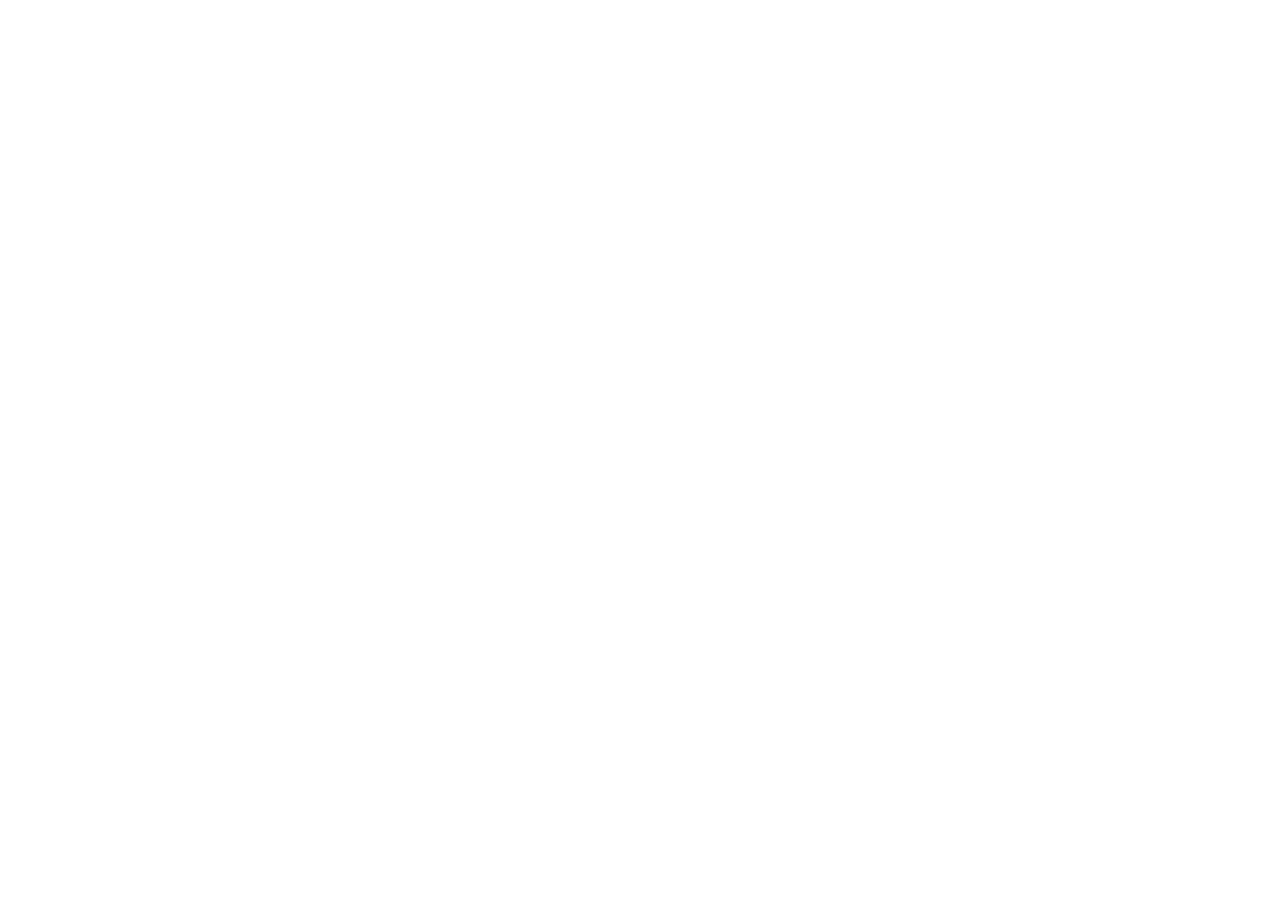
==== index.html @ 219c9ef1 "indexhtml created" ====
<!DOCTYPE html>
<html lang="en">
<head>
    <meta charset="UTF-8">
    <meta name="viewport" content="width=device-width, initial-scale=1.0">
    <title>Document</title>
</head>
<body>
    
</body>
</html>
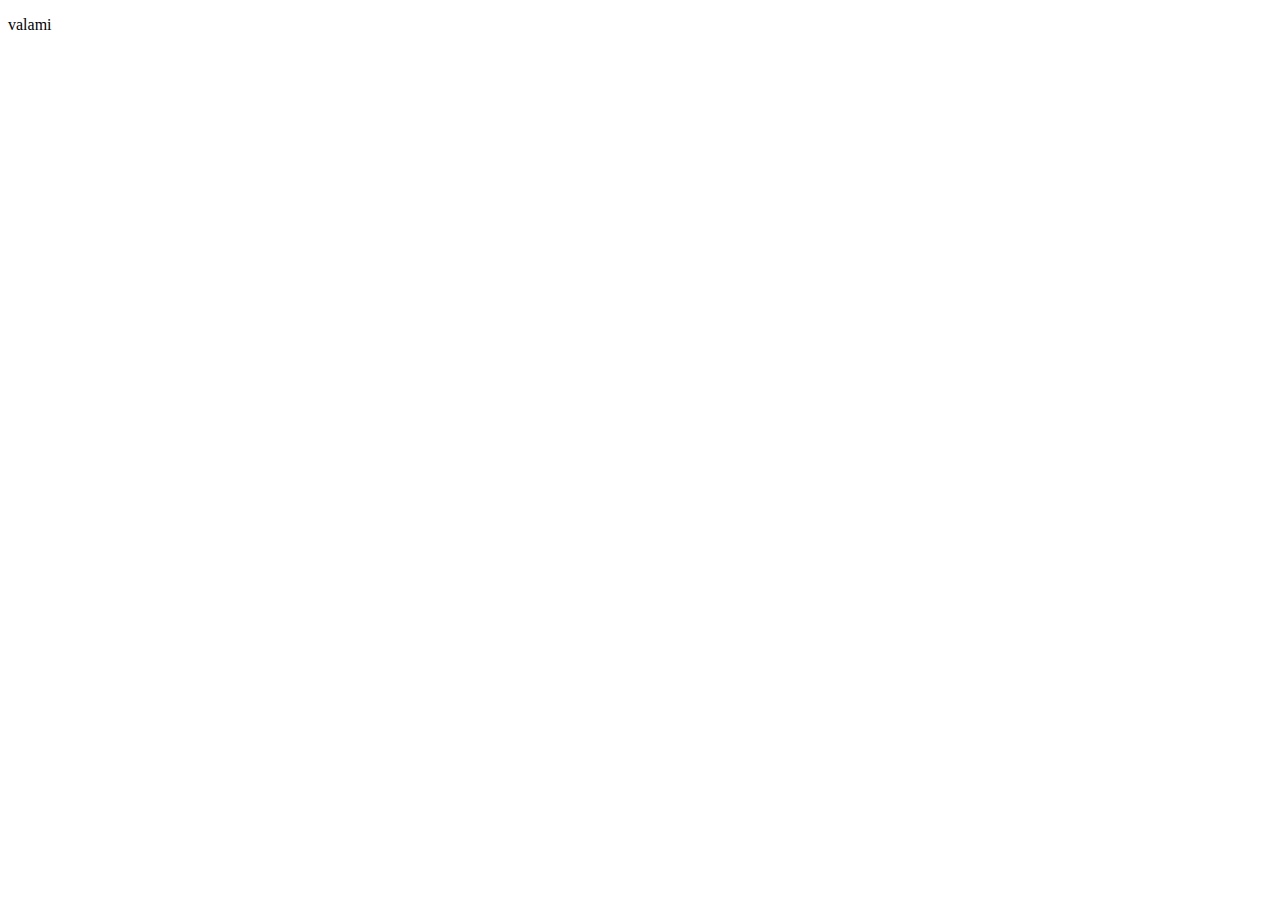
==== commit ea12852a: "Valami" ====
--- a/index.html
+++ b/index.html
@@ -6,6 +6,6 @@
     <title>Document</title>
 </head>
 <body>
-    
+    <p>valami</p>
 </body>
 </html>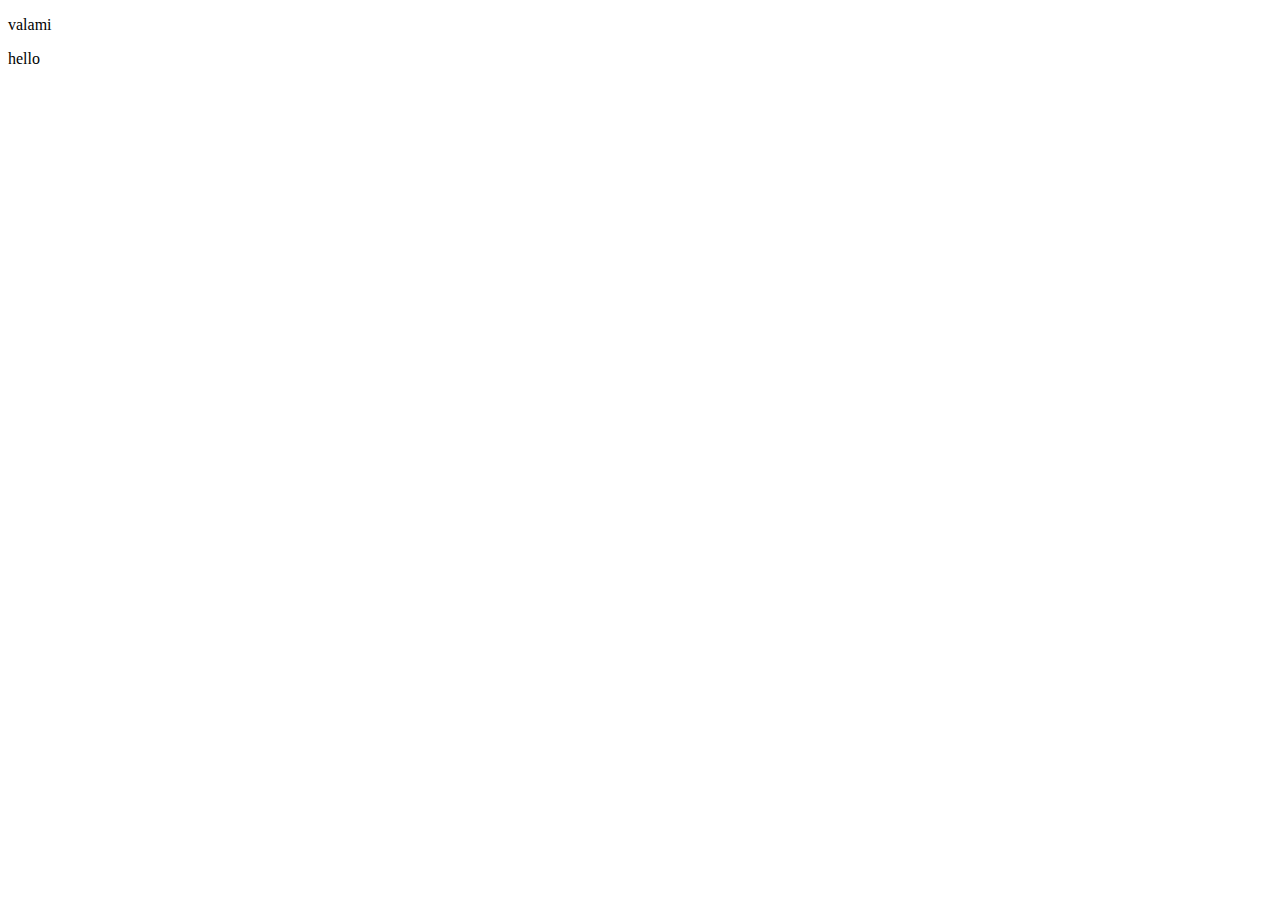
==== commit b2adf16b: "2 paragraphs" ====
--- a/index.html
+++ b/index.html
@@ -7,5 +7,6 @@
 </head>
 <body>
     <p>valami</p>
+    <p>hello</p>
 </body>
 </html>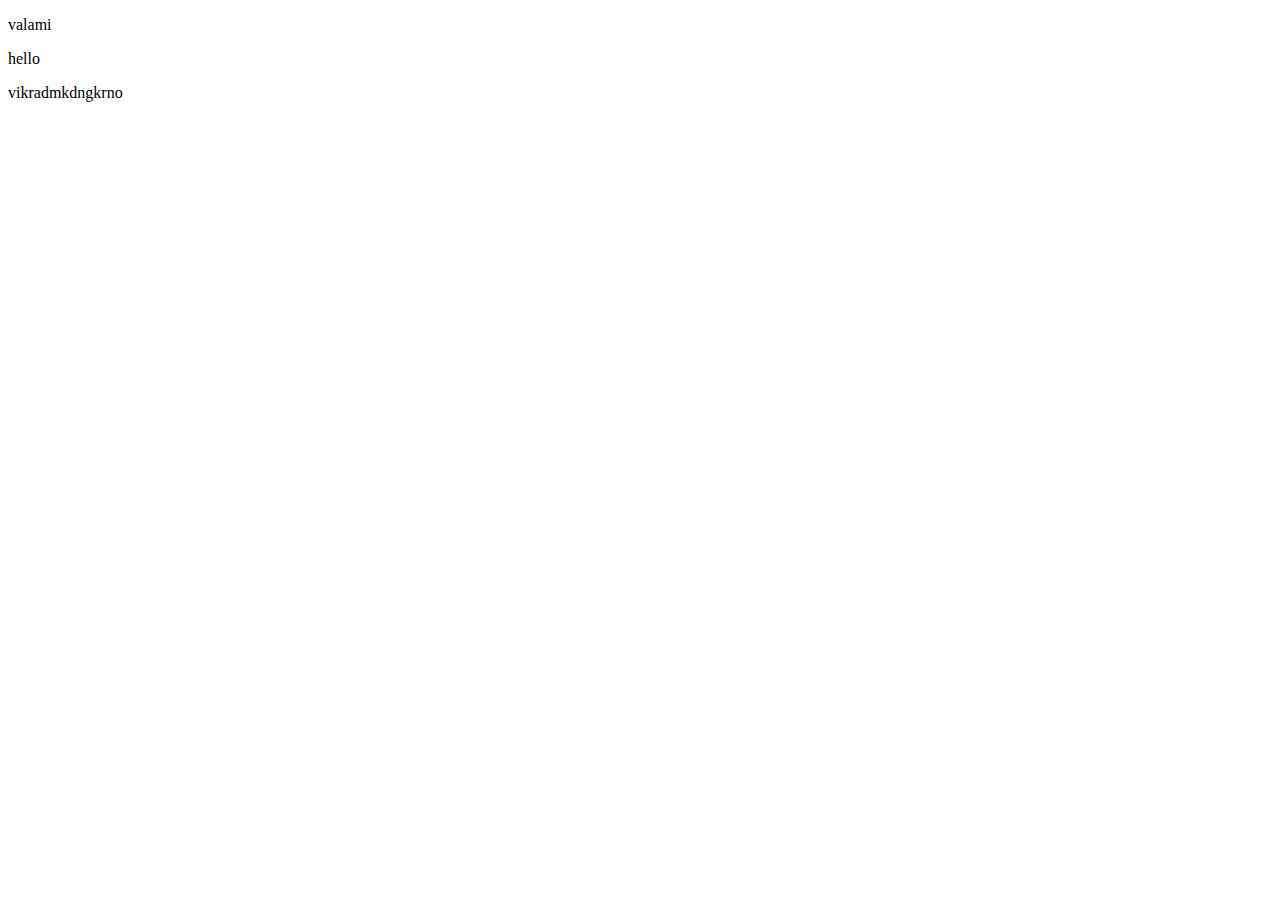
==== commit abd575e2: "new paragraph" ====
--- a/index.html
+++ b/index.html
@@ -8,5 +8,6 @@
 <body>
     <p>valami</p>
     <p>hello</p>
+    <p>vikradmkdngkrno</p>
 </body>
 </html>